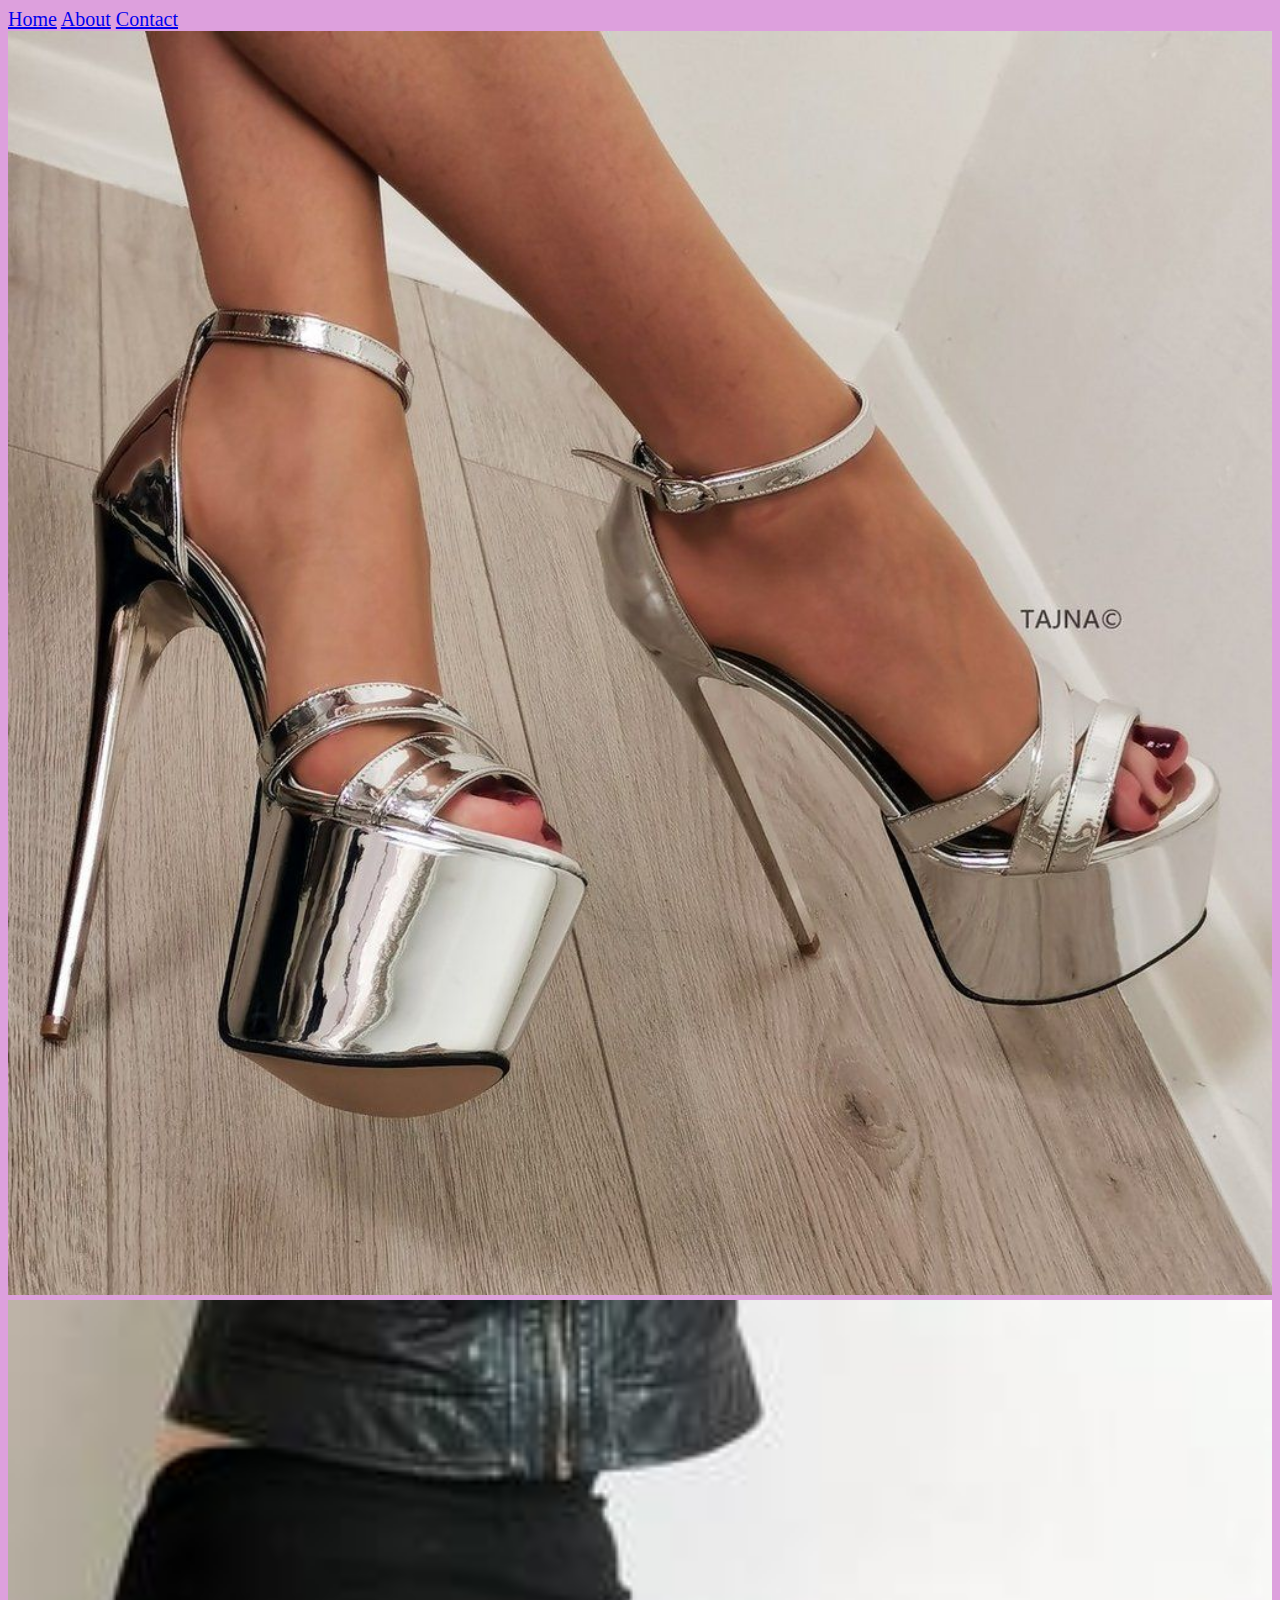
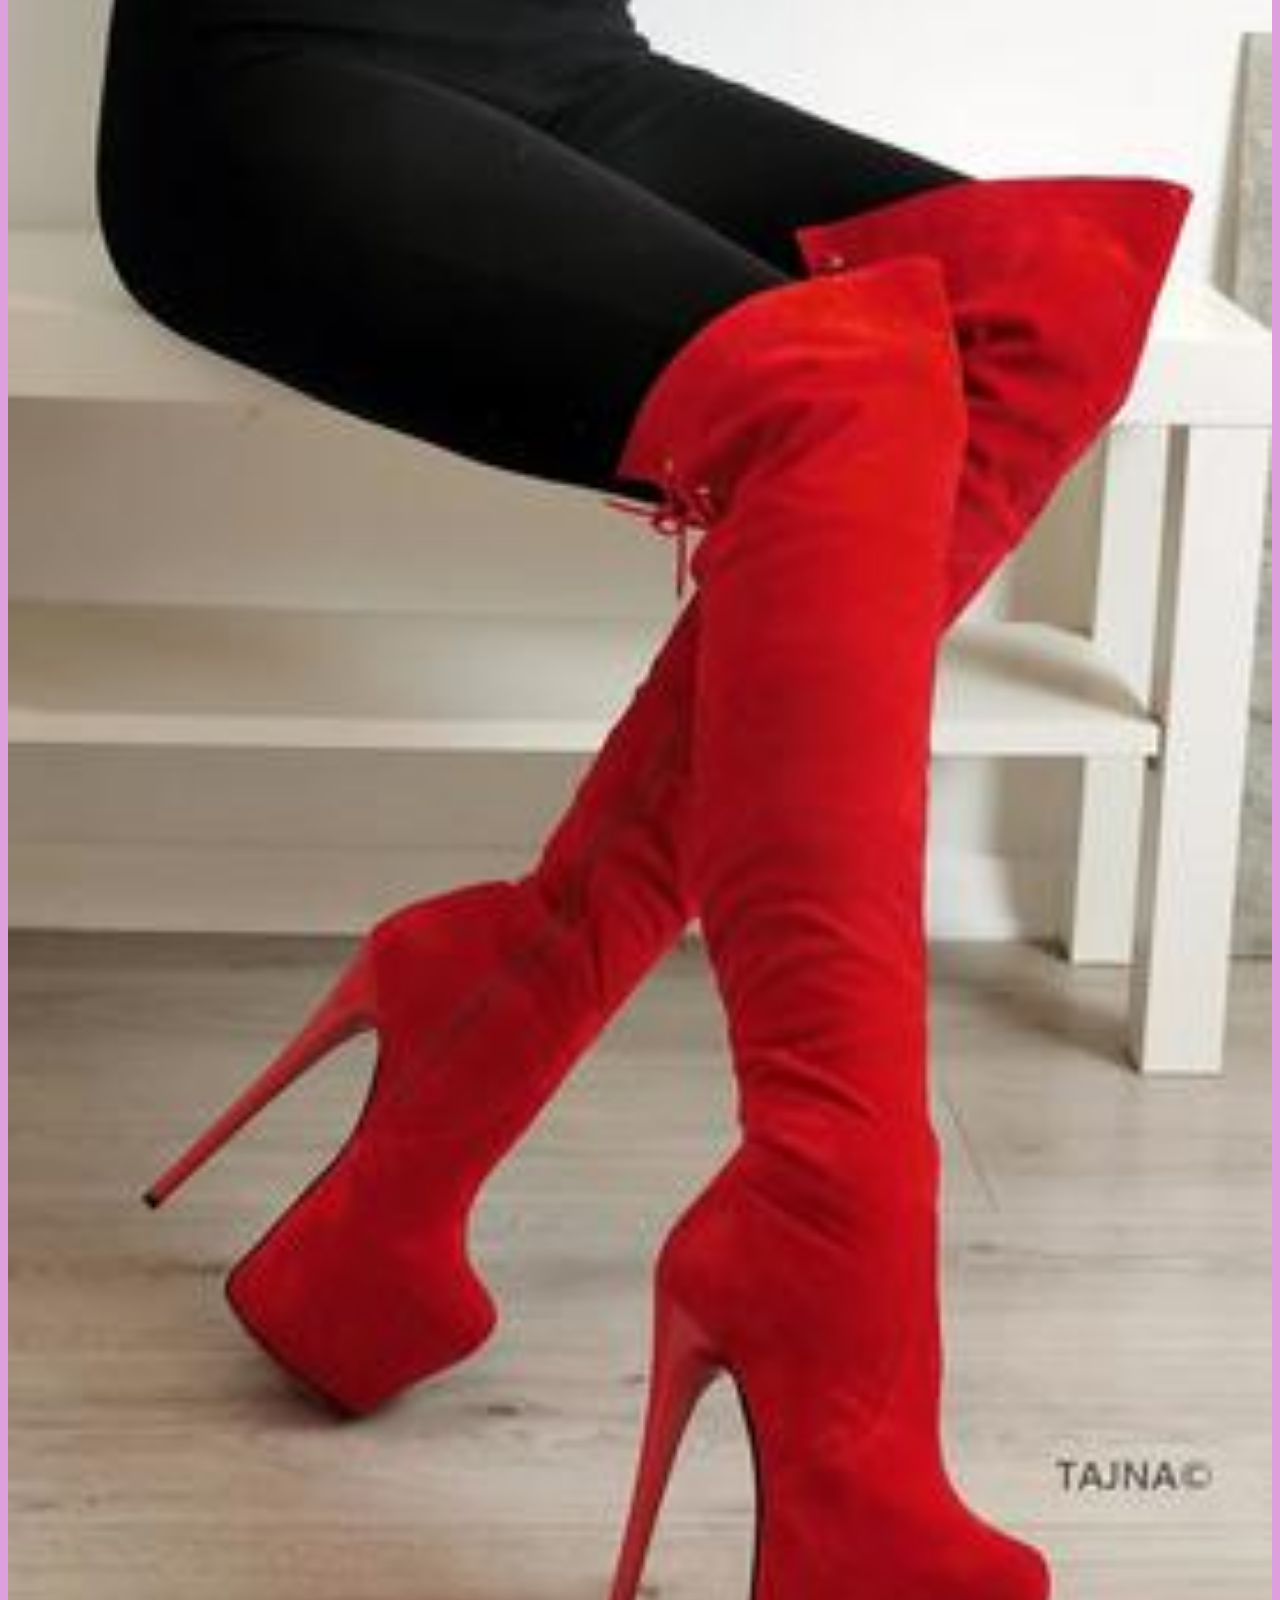
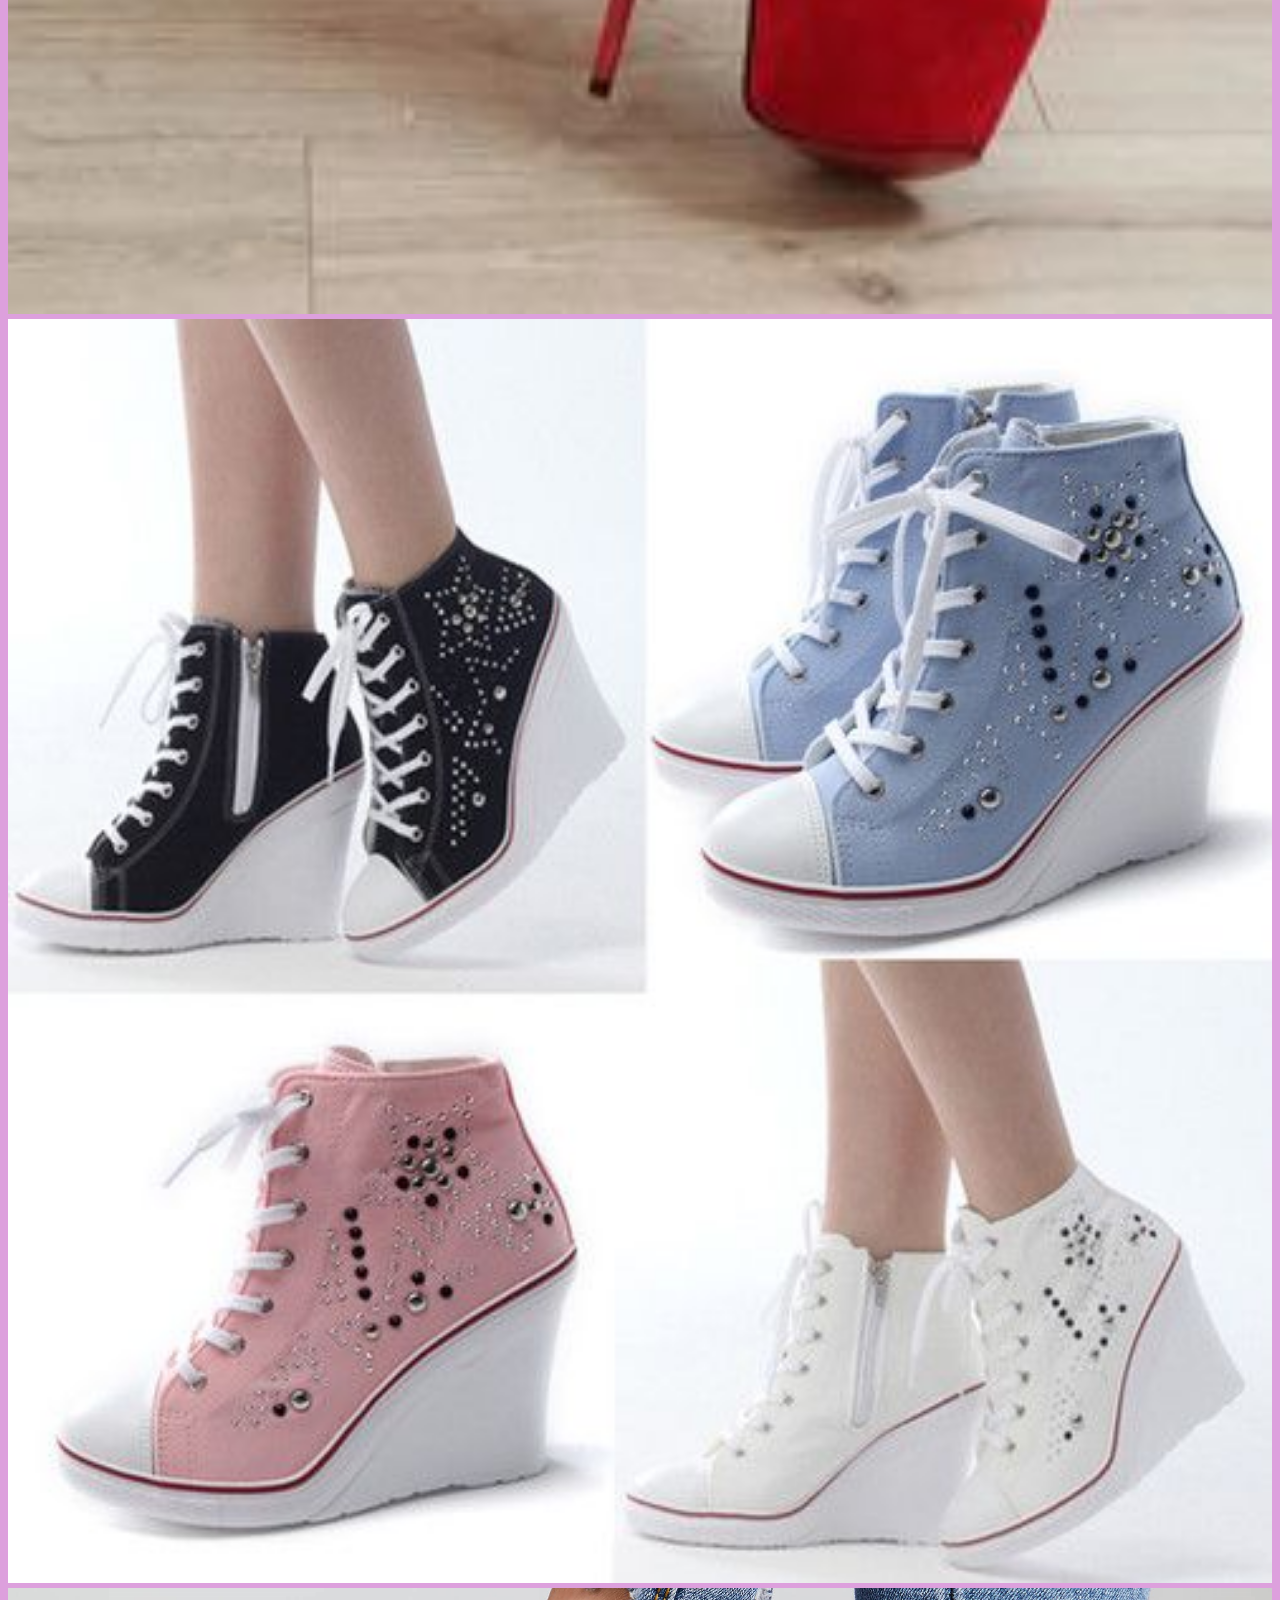
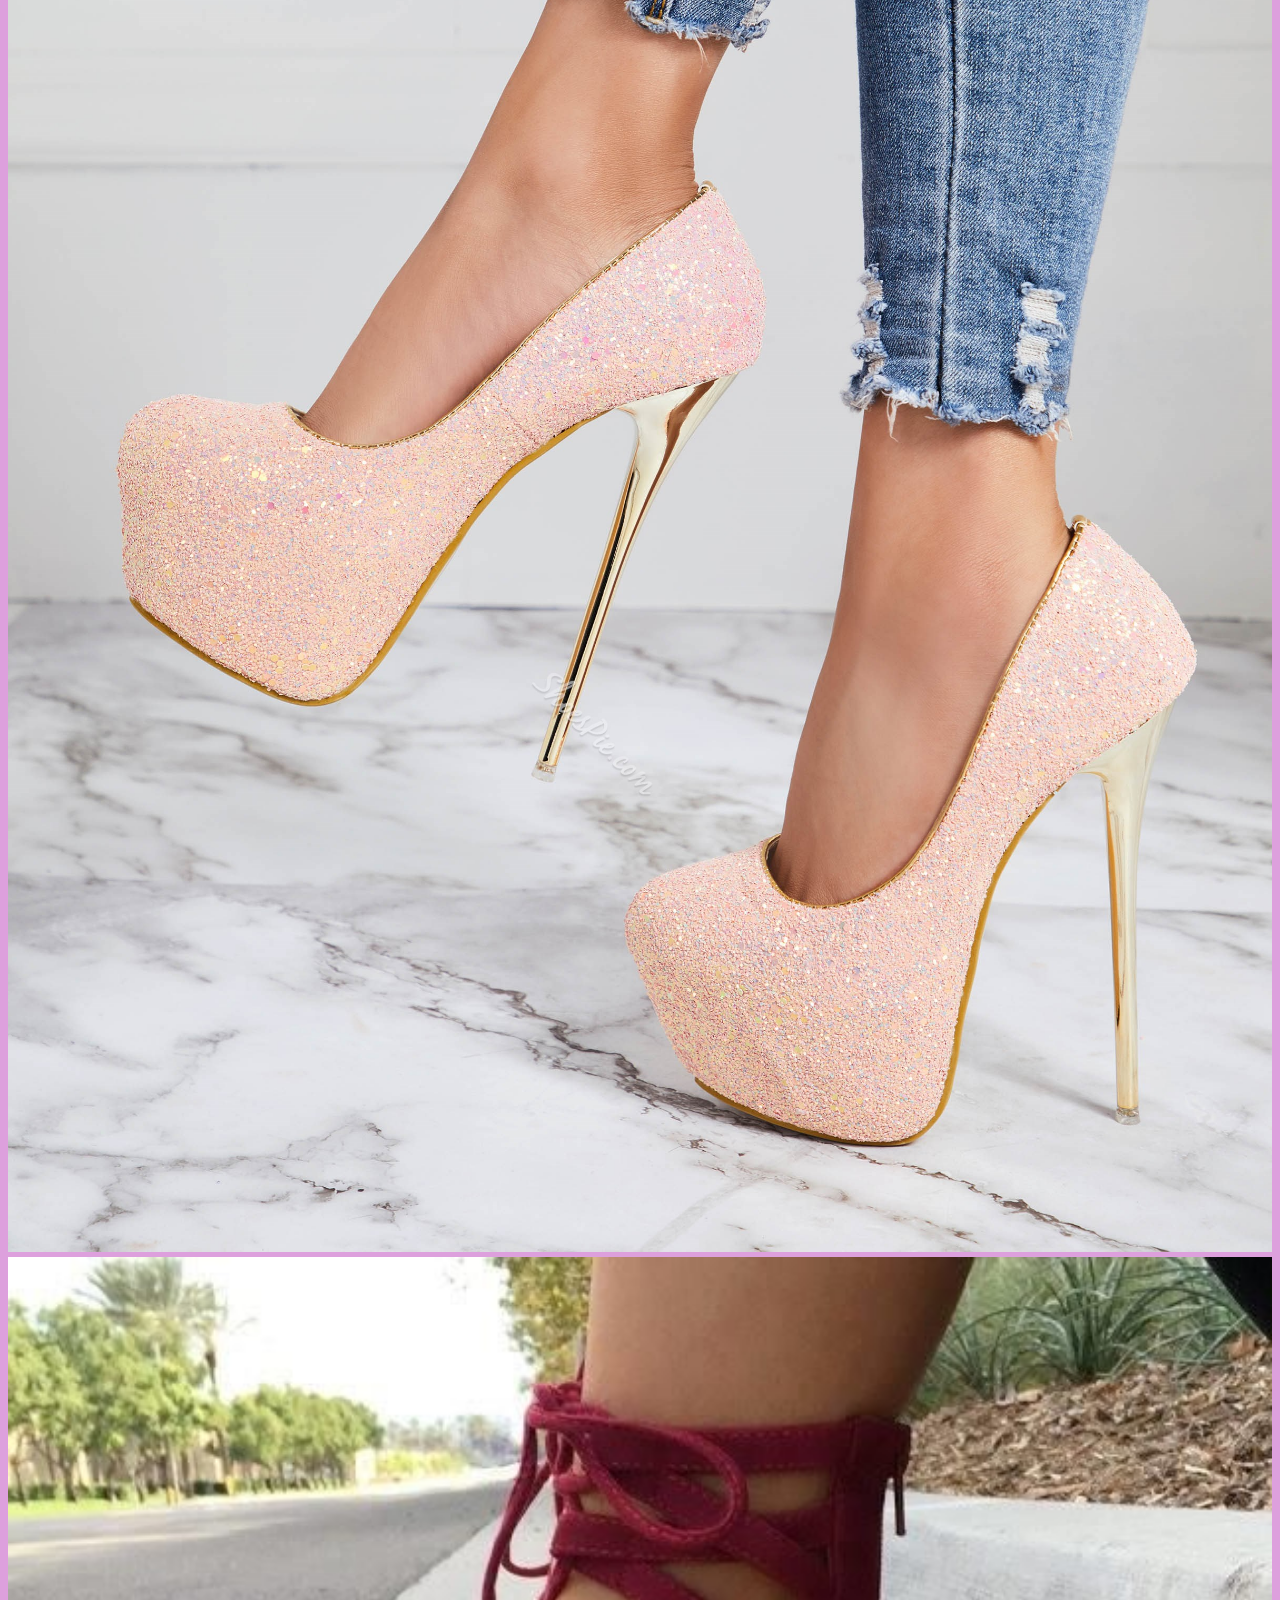
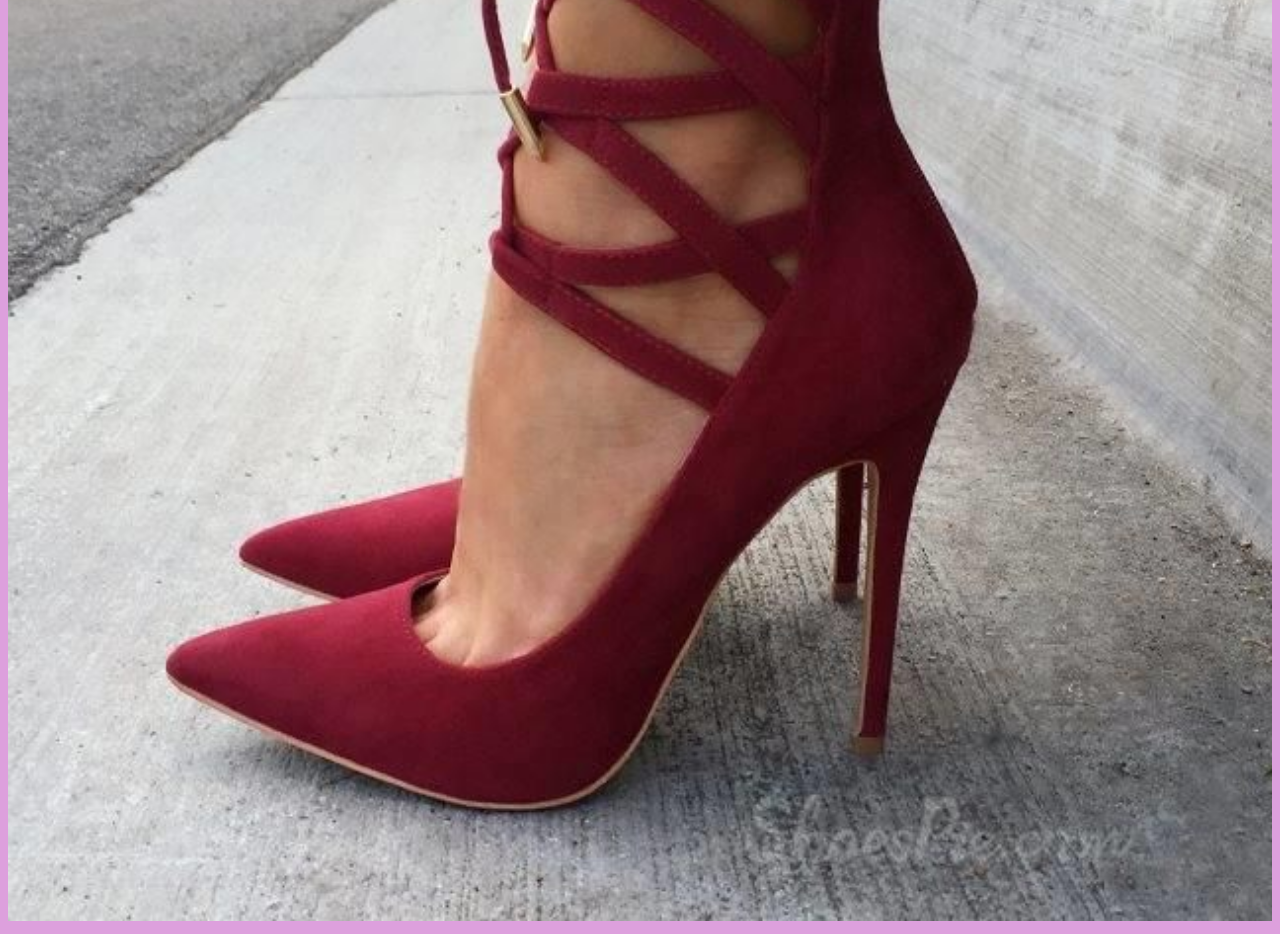
==== index.html @ ab02fd1c "M1-Assignment 6" ====
<!DOCTYPE html>
<html>
      <head>
            <link rel="stylesheet" href="style.css">
      </head>
      <body>
      <div id="menu">
            <a href="index.html">Home</a>
            <a href="about.html">About</a>
            <a href="contact.html">Contact</a>
            </div>
           <div class="gallery">
                <a href="image-1.html"><img src="images/ankle-strap0.jpg"/></a>
                <a href="image-2.html"><img src="images/boot0.jpg"/></a>
                <a href="image-3.html"><img src="images/sneakers0.jpg"/></a>
                <a href="image-4.html"><img src="images/stiletto0.jpg"/></a>
                <a href="image-5.html"><img src="images/straped0.jpg"/></a>
           </div>
      </body>
</html>
---- style.css ----
.gallery img{
    width:100%;
}

body{
    color: black;
    font-family: cursive;
    font-size: 20px;
    background-color:plum;
}

h2{
    color: darkblue;
    text-align: center;
    font-family: fantasy;
    font-size: 60px;
}

about{
    width: 100%;
}
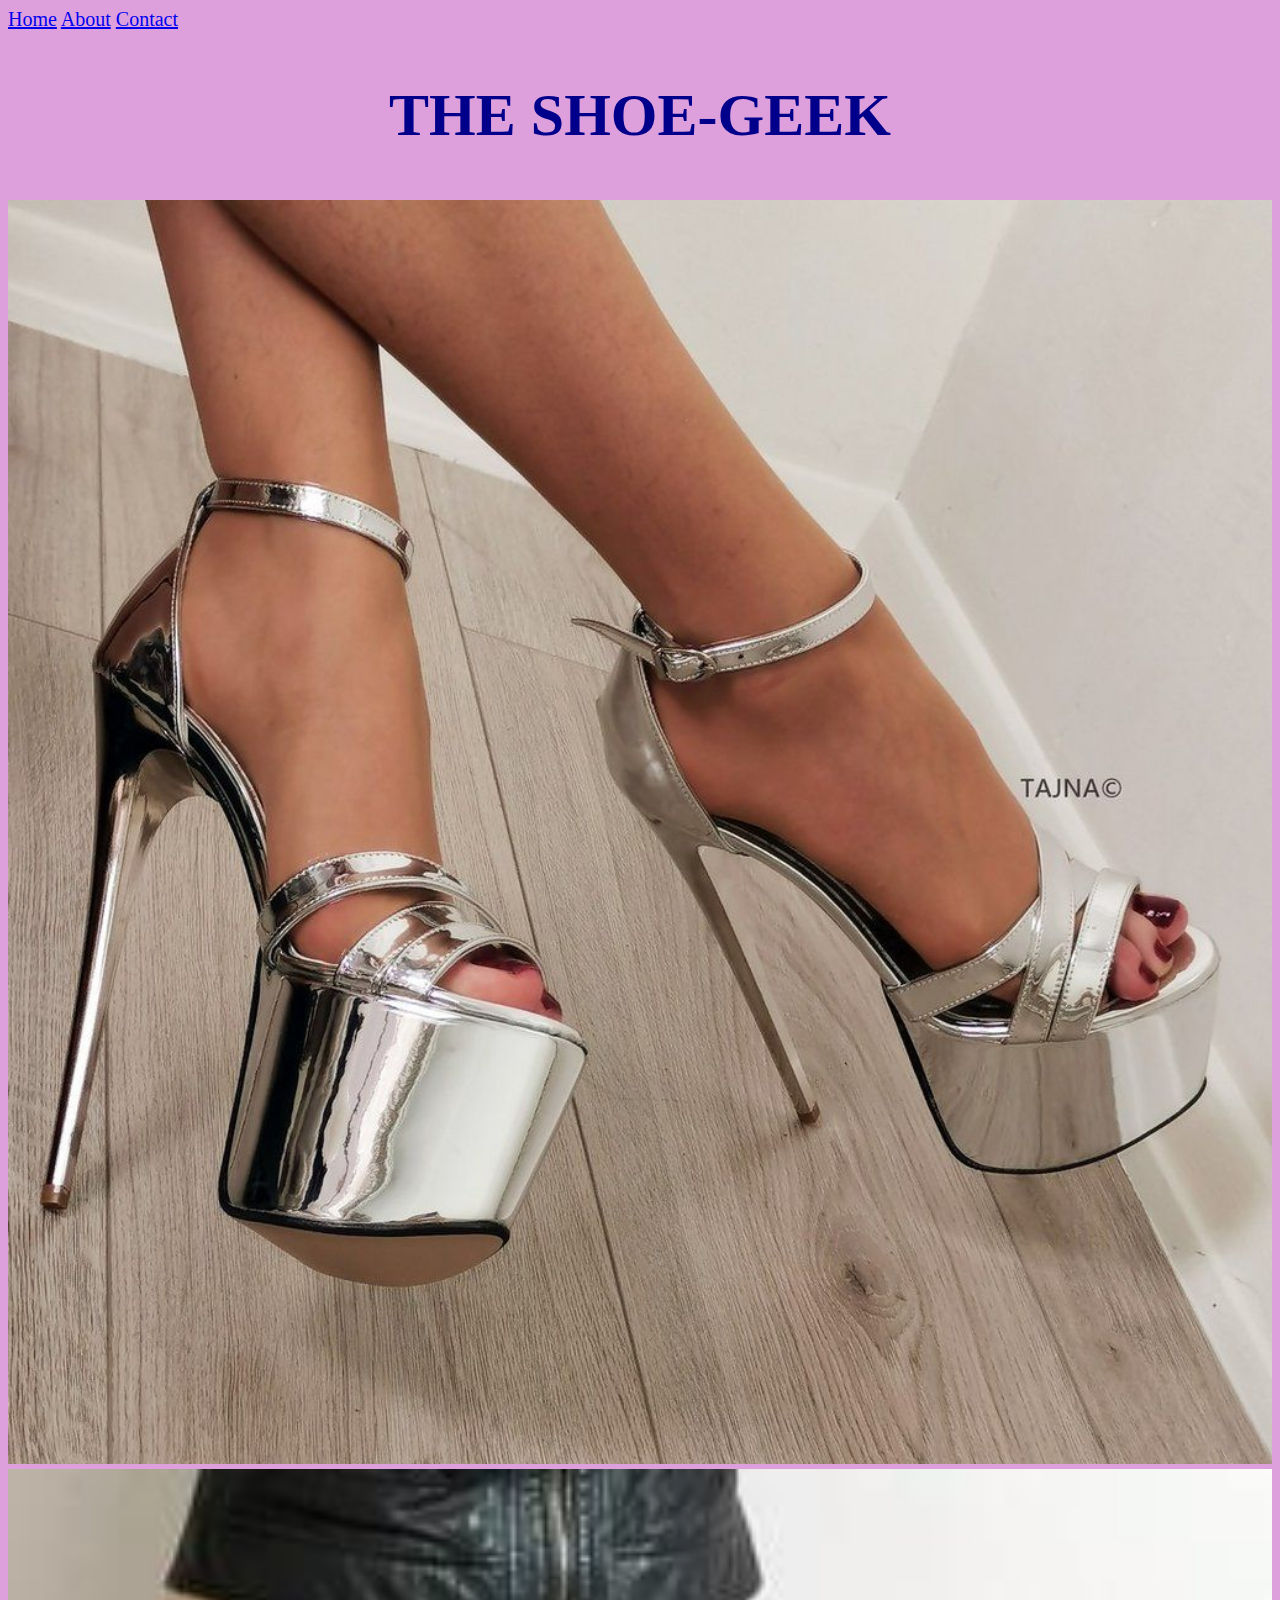
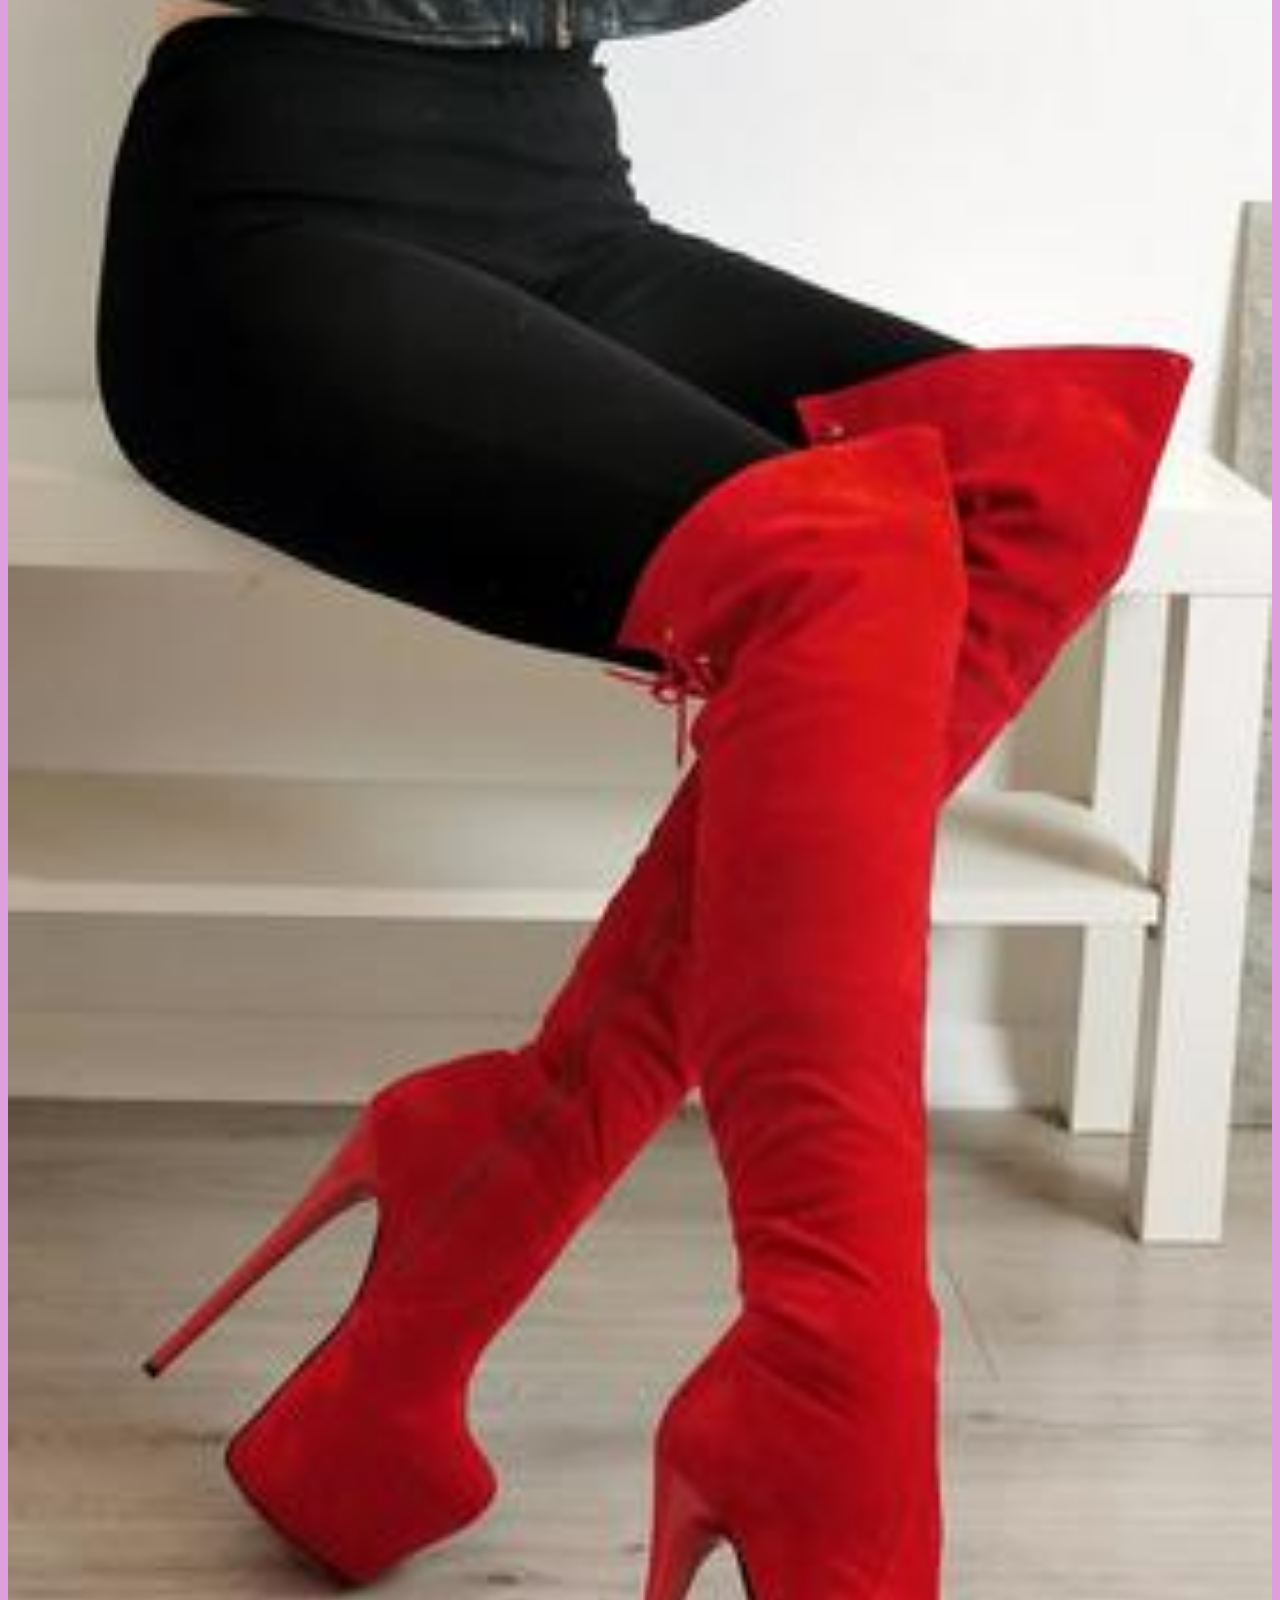
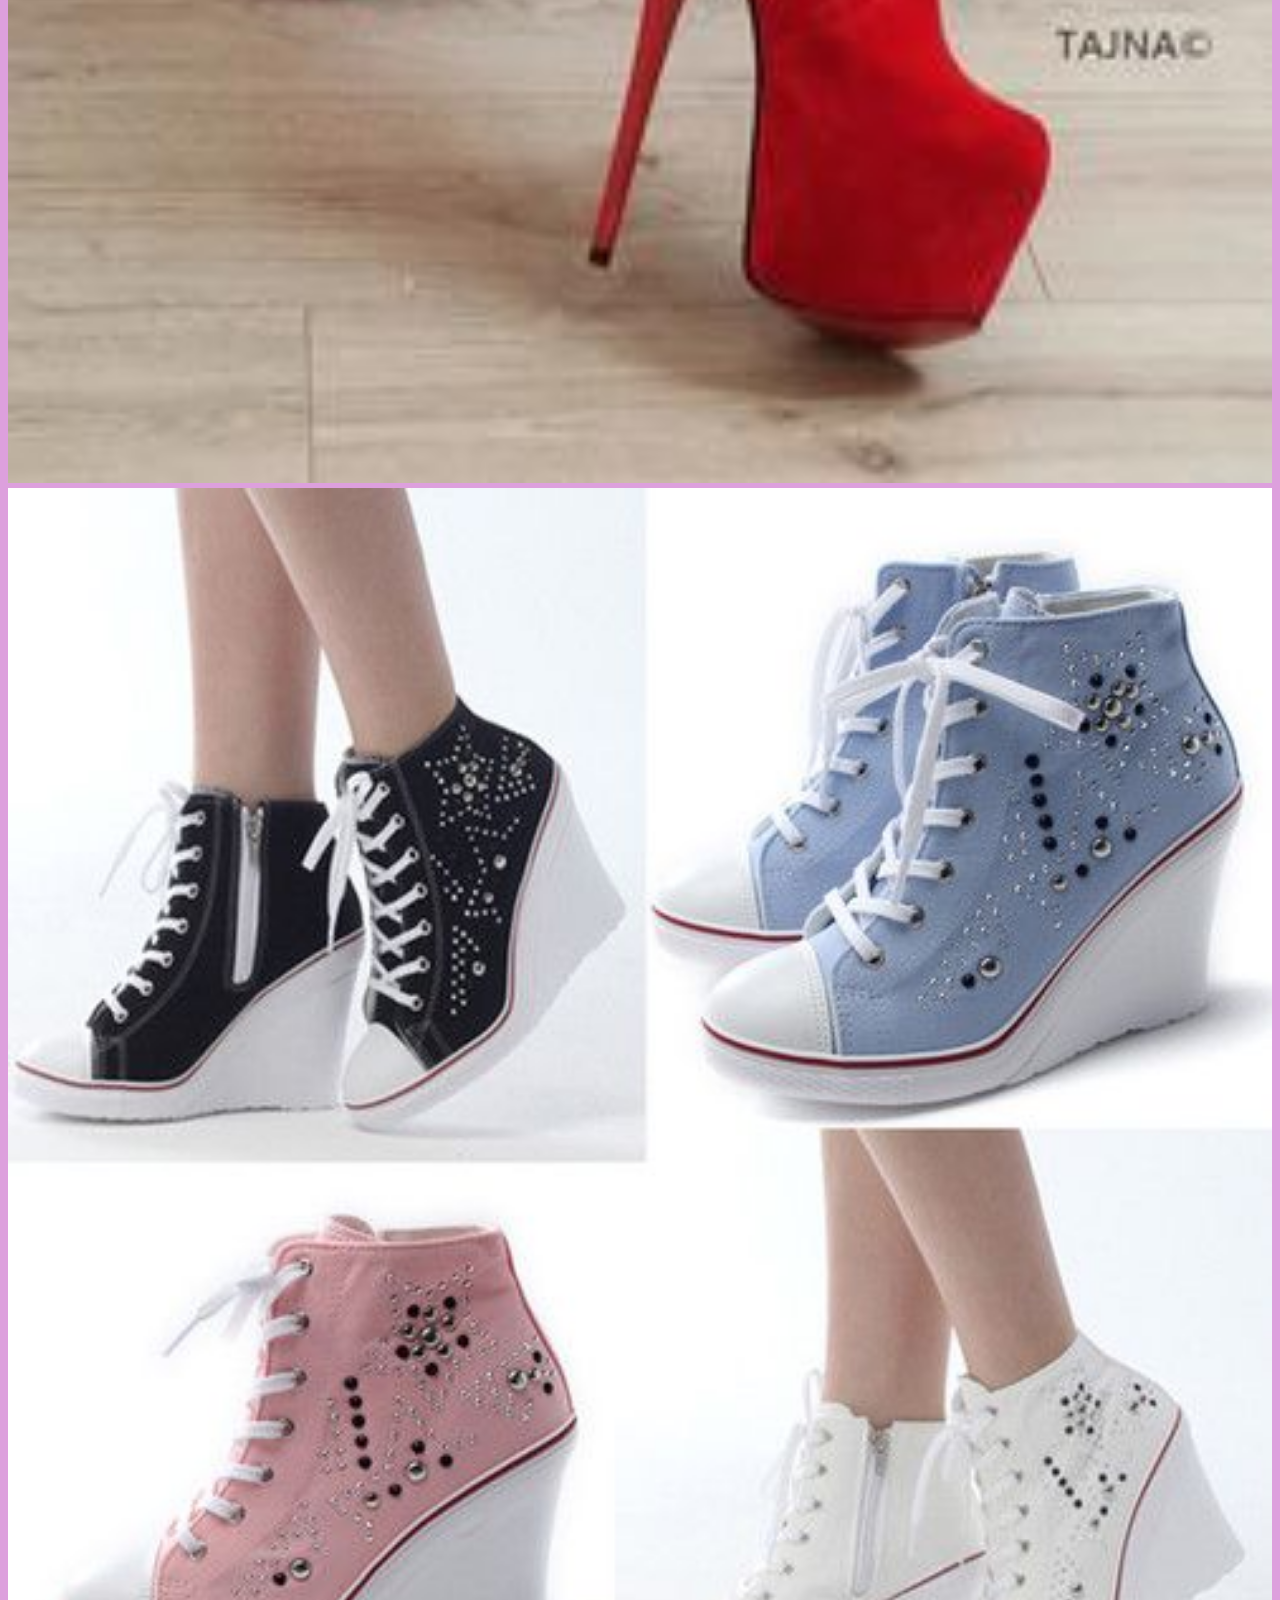
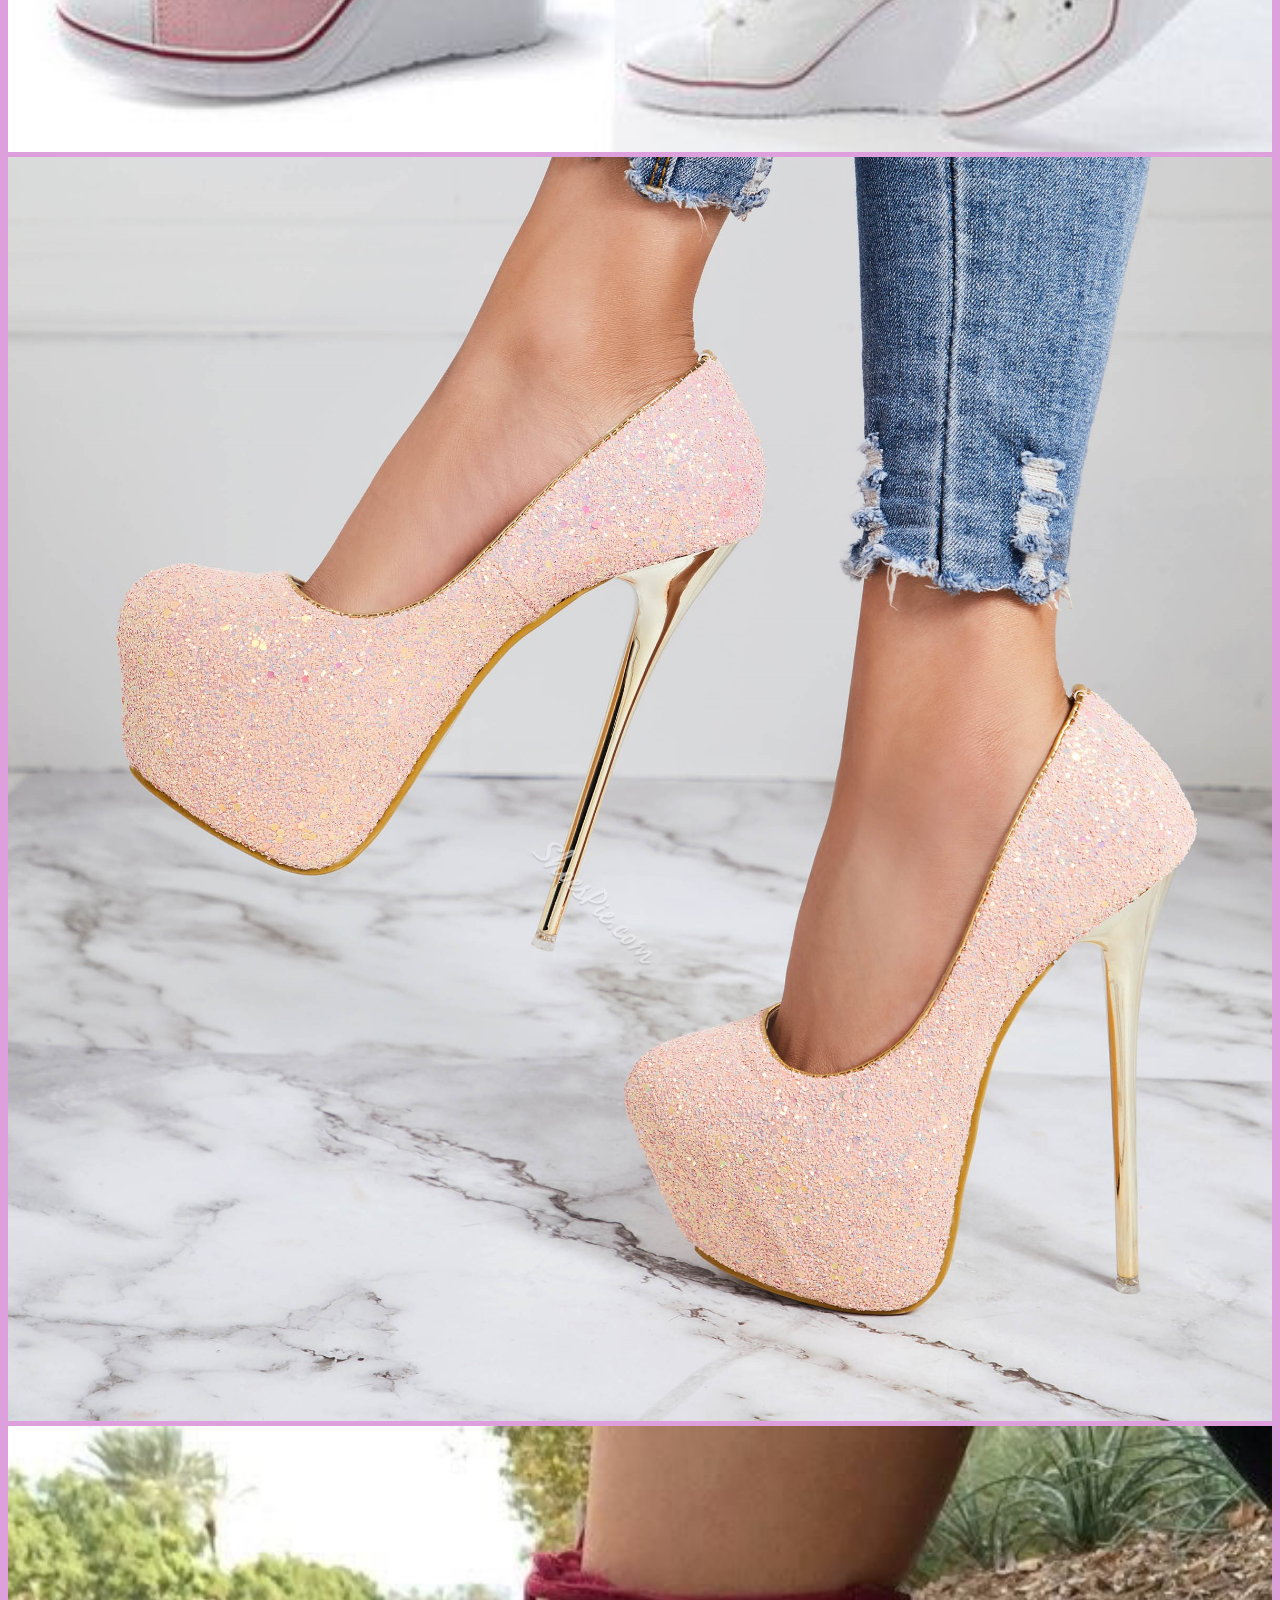
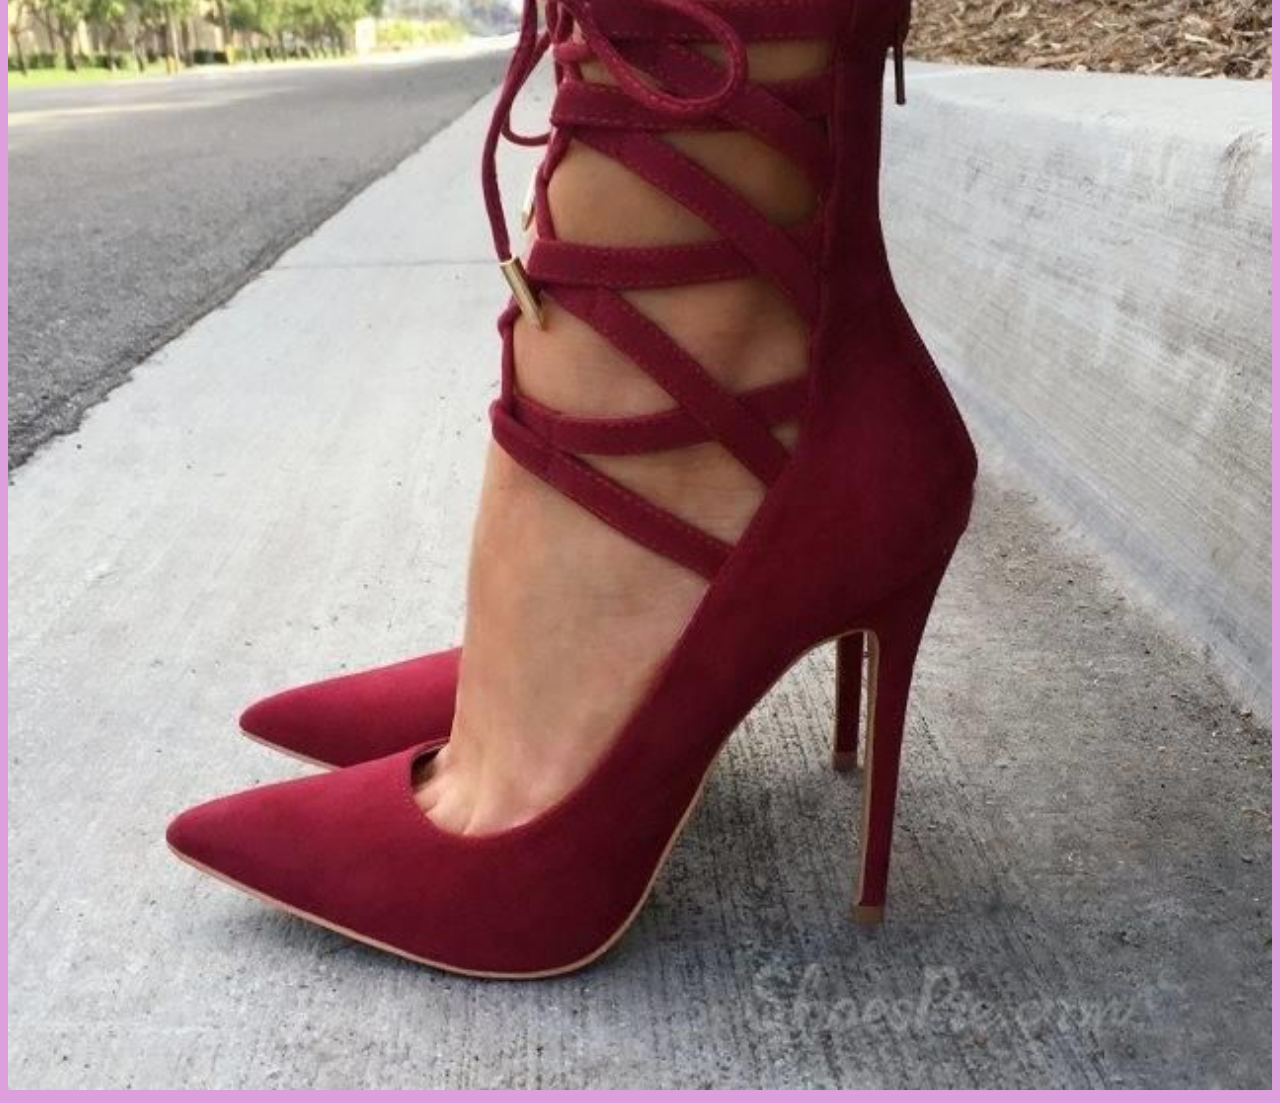
==== commit c038356e: "Update index.html" ====
--- a/index.html
+++ b/index.html
@@ -9,6 +9,9 @@
             <a href="about.html">About</a>
             <a href="contact.html">Contact</a>
             </div>
+          
+          <h2>THE SHOE-GEEK</h2>
+          
            <div class="gallery">
                 <a href="image-1.html"><img src="images/ankle-strap0.jpg"/></a>
                 <a href="image-2.html"><img src="images/boot0.jpg"/></a>
